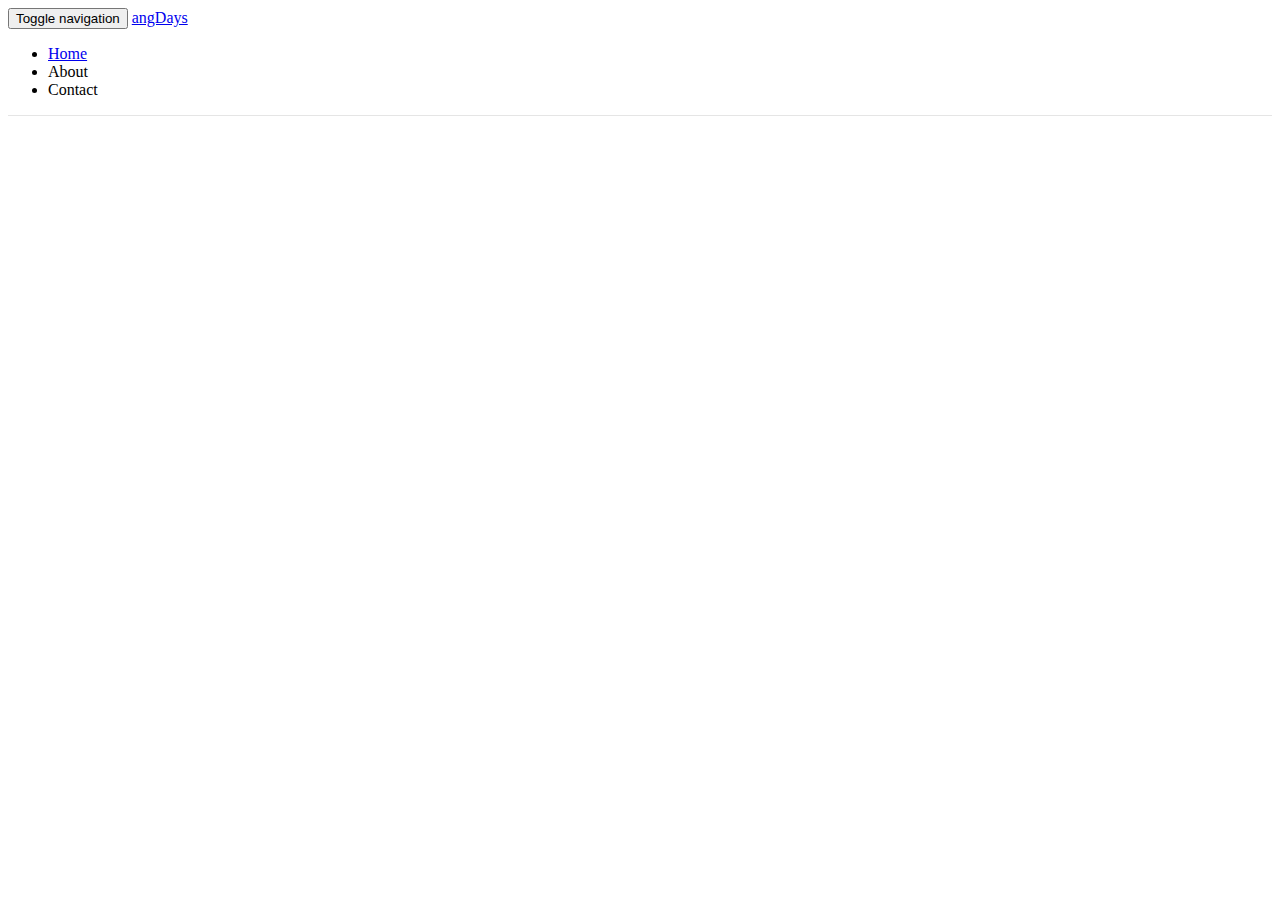
==== app/index.html @ 698ab924 "add mcgrea angular-strap" ====
<!doctype html>
<html class="no-js">
  <head>
    <meta charset="utf-8">
    <title></title>
    <meta name="description" content="">
    <meta name="viewport" content="width=device-width">
    <!-- Place favicon.ico and apple-touch-icon.png in the root directory -->
    <!-- build:css(.) styles/vendor.css -->
    <!-- bower:css -->
    <link rel="stylesheet" href="bower_components/bootstrap/dist/css/bootstrap.css" />
    <!-- endbower -->
    <!-- endbuild -->
    <!-- build:css(.tmp) styles/main.css -->
    <link rel="stylesheet" href="styles/main.css">
    <!-- endbuild -->
  </head>
  <body ng-app="angDaysApp">
    <!--[if lt IE 7]>
      <p class="browsehappy">You are using an <strong>outdated</strong> browser. Please <a href="http://browsehappy.com/">upgrade your browser</a> to improve your experience.</p>
    <![endif]-->

    <!-- Add your site or application content here -->
    <div class="header">
      <div class="navbar navbar-default" role="navigation">
        <div class="container">
          <div class="navbar-header">

            <button type="button" class="navbar-toggle collapsed" data-toggle="collapse" data-target="#js-navbar-collapse">
              <span class="sr-only">Toggle navigation</span>
              <span class="icon-bar"></span>
              <span class="icon-bar"></span>
              <span class="icon-bar"></span>
            </button>

            <a class="navbar-brand" href="#/">angDays</a>
          </div>

          <div class="collapse navbar-collapse" id="js-navbar-collapse">

            <ul class="nav navbar-nav">
              <li class="active"><a href="#/">Home</a></li>
              <li><a ng-href="#/about">About</a></li>
              <li><a ng-href="#/">Contact</a></li>
            </ul>
          </div>
        </div>
      </div>
    </div>

    <div class="container">
    <div ng-view=""></div>
    </div>

    <!-- Google Analytics: change UA-XXXXX-X to be your site's ID -->
     <script>
       !function(A,n,g,u,l,a,r){A.GoogleAnalyticsObject=l,A[l]=A[l]||function(){
       (A[l].q=A[l].q||[]).push(arguments)},A[l].l=+new Date,a=n.createElement(g),
       r=n.getElementsByTagName(g)[0],a.src=u,r.parentNode.insertBefore(a,r)
       }(window,document,'script','//www.google-analytics.com/analytics.js','ga');

       ga('create', 'UA-XXXXX-X');
       ga('send', 'pageview');
    </script>

    <!-- build:js(.) scripts/vendor.js -->
    <!-- bower:js -->
    <script src="bower_components/jquery/dist/jquery.js"></script>
    <script src="bower_components/angular/angular.js"></script>
    <script src="bower_components/bootstrap/dist/js/bootstrap.js"></script>
    <script src="bower_components/angular-animate/angular-animate.js"></script>
    <script src="bower_components/angular-cookies/angular-cookies.js"></script>
    <script src="bower_components/angular-resource/angular-resource.js"></script>
    <script src="bower_components/angular-route/angular-route.js"></script>
    <script src="bower_components/angular-sanitize/angular-sanitize.js"></script>
    <script src="bower_components/angular-touch/angular-touch.js"></script>
    <script src="bower_components/angular-strap/dist/angular-strap.js"></script>
    <script src="bower_components/angular-strap/dist/angular-strap.tpl.js"></script>
    <!-- endbower -->
    <!-- endbuild -->

        <!-- build:js({.tmp,app}) scripts/scripts.js -->
        <script src="scripts/app.js"></script>
        <script src="scripts/controllers/main.js"></script>
        <script src="scripts/controllers/about.js"></script>
        <script src="scripts/controllers/newtask.js"></script>
        <!-- endbuild -->
</body>
</html>
---- app/styles/main.css ----
.browsehappy {
  margin: 0.2em 0;
  background: #ccc;
  color: #000;
  padding: 0.2em 0;
}

body {
  padding: 0;
}

/* Everything but the jumbotron gets side spacing for mobile first views */
.header,
.marketing,
.footer {
  padding-left: 15px;
  padding-right: 15px;
}

/* Custom page header */
.header {
  border-bottom: 1px solid #e5e5e5;
  margin-bottom: 10px;
}
/* Make the masthead heading the same height as the navigation */
.header h3 {
  margin-top: 0;
  margin-bottom: 0;
  line-height: 40px;
  padding-bottom: 19px;
}

/* Custom page footer */
.footer {
  padding-top: 19px;
  color: #777;
  border-top: 1px solid #e5e5e5;
}

.container-narrow > hr {
  margin: 30px 0;
}

/* Main marketing message and sign up button */
.jumbotron {
  text-align: center;
  border-bottom: 1px solid #e5e5e5;
}
.jumbotron .btn {
  font-size: 21px;
  padding: 14px 24px;
}

/* Supporting marketing content */
.marketing {
  margin: 40px 0;
}
.marketing p + h4 {
  margin-top: 28px;
}

/* Responsive: Portrait tablets and up */
@media screen and (min-width: 768px) {
  .container {
    max-width: 730px;
  }

  /* Remove the padding we set earlier */
  .header,
  .marketing,
  .footer {
    padding-left: 0;
    padding-right: 0;
  }
  /* Space out the masthead */
  .header {
    margin-bottom: 30px;
  }
  /* Remove the bottom border on the jumbotron for visual effect */
  .jumbotron {
    border-bottom: 0;
  }
}
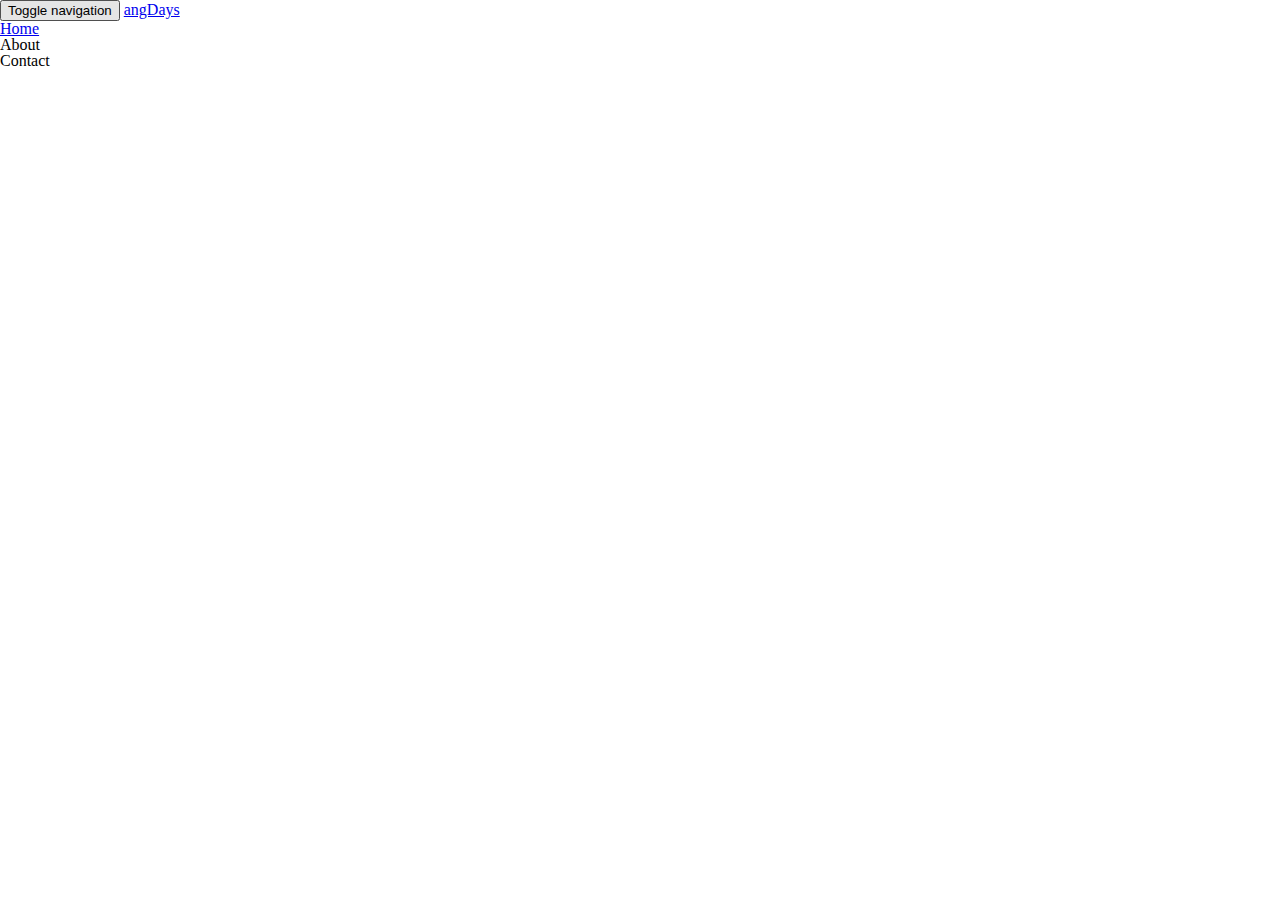
==== commit f6db752e: "switch to compass / sass" ====
--- a/app/index.html
+++ b/app/index.html
@@ -12,7 +12,7 @@
     <!-- endbower -->
     <!-- endbuild -->
     <!-- build:css(.tmp) styles/main.css -->
-    <link rel="stylesheet" href="styles/main.css">
+    <link rel="stylesheet" href="styles/stylesheets/main.css">
     <!-- endbuild -->
   </head>
   <body ng-app="angDaysApp">
@@ -84,6 +84,10 @@
         <script src="scripts/controllers/main.js"></script>
         <script src="scripts/controllers/about.js"></script>
         <script src="scripts/controllers/newtask.js"></script>
+        <script src="scripts/controllers/tasklist.js"></script>
+        <script src="scripts/services/sharetasks.js"></script>
+        <script src="scripts/directives/tasklist.js"></script>
+        <script src="scripts/services/dateservice.js"></script>
         <!-- endbuild -->
 </body>
 </html>
--- a/app/styles/stylesheets/main.css
+++ b/app/styles/stylesheets/main.css
@@ -0,0 +1,128 @@
+/* line 17, ../../../../../../../../../../usr/share/compass/frameworks/compass/stylesheets/compass/reset/_utilities.scss */
+html, body, div, span, applet, object, iframe,
+h1, h2, h3, h4, h5, h6, p, blockquote, pre,
+a, abbr, acronym, address, big, cite, code,
+del, dfn, em, img, ins, kbd, q, s, samp,
+small, strike, strong, sub, sup, tt, var,
+b, u, i, center,
+dl, dt, dd, ol, ul, li,
+fieldset, form, label, legend,
+table, caption, tbody, tfoot, thead, tr, th, td,
+article, aside, canvas, details, embed,
+figure, figcaption, footer, header, hgroup,
+menu, nav, output, ruby, section, summary,
+time, mark, audio, video {
+  margin: 0;
+  padding: 0;
+  border: 0;
+  font: inherit;
+  font-size: 100%;
+  vertical-align: baseline;
+}
+
+/* line 22, ../../../../../../../../../../usr/share/compass/frameworks/compass/stylesheets/compass/reset/_utilities.scss */
+html {
+  line-height: 1;
+}
+
+/* line 24, ../../../../../../../../../../usr/share/compass/frameworks/compass/stylesheets/compass/reset/_utilities.scss */
+ol, ul {
+  list-style: none;
+}
+
+/* line 26, ../../../../../../../../../../usr/share/compass/frameworks/compass/stylesheets/compass/reset/_utilities.scss */
+table {
+  border-collapse: collapse;
+  border-spacing: 0;
+}
+
+/* line 28, ../../../../../../../../../../usr/share/compass/frameworks/compass/stylesheets/compass/reset/_utilities.scss */
+caption, th, td {
+  text-align: left;
+  font-weight: normal;
+  vertical-align: middle;
+}
+
+/* line 30, ../../../../../../../../../../usr/share/compass/frameworks/compass/stylesheets/compass/reset/_utilities.scss */
+q, blockquote {
+  quotes: none;
+}
+/* line 103, ../../../../../../../../../../usr/share/compass/frameworks/compass/stylesheets/compass/reset/_utilities.scss */
+q:before, q:after, blockquote:before, blockquote:after {
+  content: "";
+  content: none;
+}
+
+/* line 32, ../../../../../../../../../../usr/share/compass/frameworks/compass/stylesheets/compass/reset/_utilities.scss */
+a img {
+  border: none;
+}
+
+/* line 116, ../../../../../../../../../../usr/share/compass/frameworks/compass/stylesheets/compass/reset/_utilities.scss */
+article, aside, details, figcaption, figure, footer, header, hgroup, menu, nav, section, summary {
+  display: block;
+}
+
+/* line 3, ../sass/main.scss */
+.browsehappy {
+  margin: 0.2em 0;
+  background: #ccc;
+  color: #000;
+  padding: 0.2em 0;
+}
+
+/* line 10, ../sass/main.scss */
+body {
+  padding: 0;
+}
+
+/* Make the masthead heading the same height as the navigation */
+/* line 15, ../sass/main.scss */
+.header h3 {
+  margin-top: 0;
+  margin-bottom: 0;
+  line-height: 40px;
+  padding-bottom: 19px;
+}
+
+/* Custom page footer */
+/* line 23, ../sass/main.scss */
+.footer {
+  padding-top: 19px;
+  color: #777;
+  border-top: 1px solid #e5e5e5;
+}
+
+/* line 29, ../sass/main.scss */
+.container-narrow > hr {
+  margin: 30px 0;
+}
+
+/* Responsive: Portrait tablets and up */
+@media screen and (min-width: 768px) {
+  /* line 37, ../sass/main.scss */
+  .container {
+    max-width: 730px;
+  }
+
+  /* Remove the padding we set earlier */
+  /* line 44, ../sass/main.scss */
+  .header,
+  .marketing,
+  .footer {
+    padding-left: 0;
+    padding-right: 0;
+  }
+
+  /* Space out the masthead */
+  /* line 49, ../sass/main.scss */
+  .header {
+    margin-bottom: 30px;
+  }
+
+  /* Remove the bottom border on the jumbotron for visual effect */
+  /* line 53, ../sass/main.scss */
+  .jumbotron {
+    border-bottom: 0;
+  }
+}
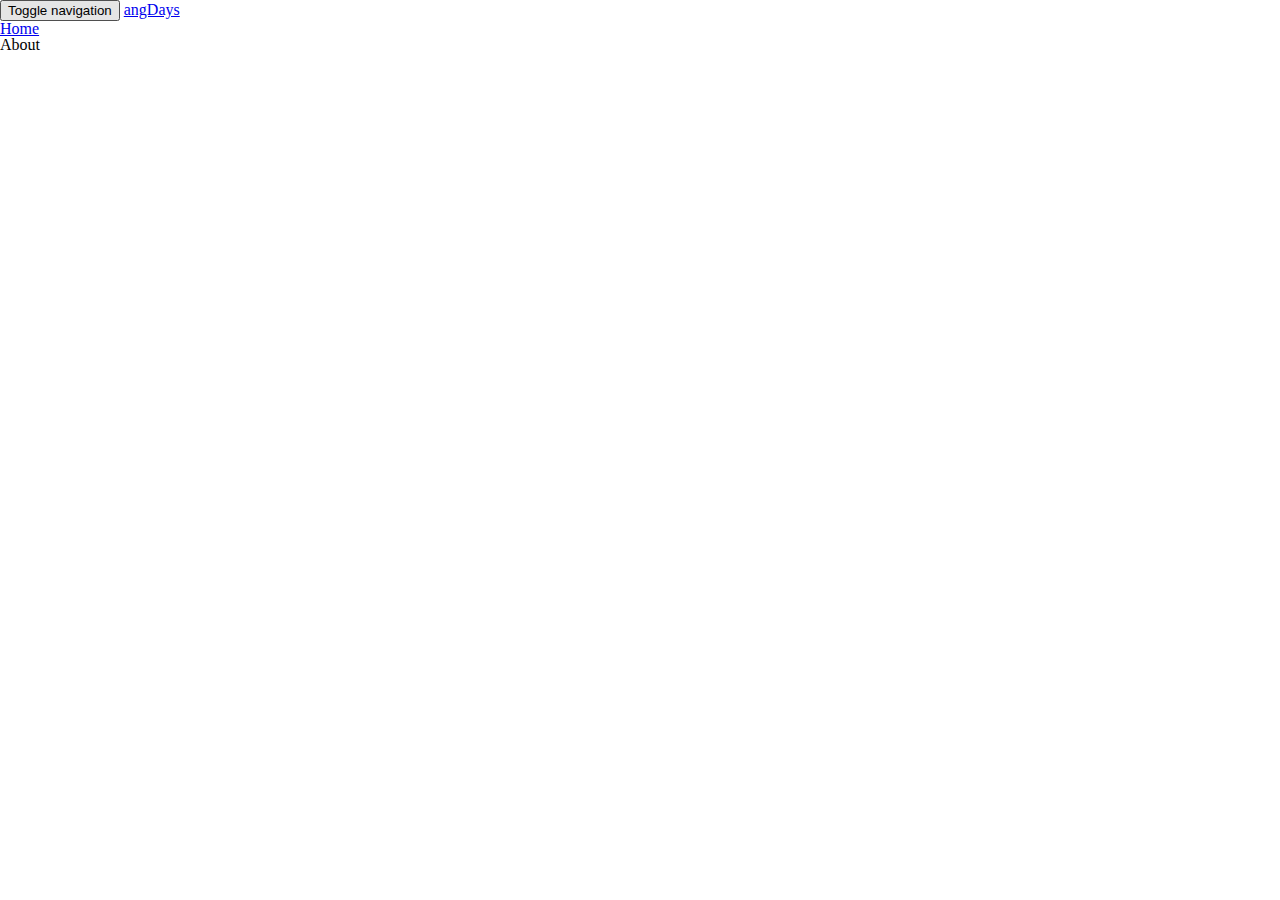
==== commit e04f2213: "Remove Contact link from navbar." ====
--- a/app/index.html
+++ b/app/index.html
@@ -41,7 +41,6 @@
             <ul class="nav navbar-nav">
               <li class="active"><a href="#/">Home</a></li>
               <li><a ng-href="#/about">About</a></li>
-              <li><a ng-href="#/">Contact</a></li>
             </ul>
           </div>
         </div>
--- a/app/styles/stylesheets/main.css
+++ b/app/styles/stylesheets/main.css
@@ -76,37 +76,62 @@
   padding: 0;
 }
 
-/* Make the masthead heading the same height as the navigation */
-/* line 15, ../sass/main.scss */
-.header h3 {
-  margin-top: 0;
-  margin-bottom: 0;
-  line-height: 40px;
-  padding-bottom: 19px;
+/* line 14, ../sass/main.scss */
+h2.header {
+  text-shadow: 0px 0px 1px #aaaaaa;
+  width: 90%;
+  margin: 0 auto;
+  height: auto;
+  text-align: center;
+  font-size: 180%;
+  margin-bottom: 2em;
+}
+
+/* line 19, ../sass/main.scss */
+.summaryview > h3 {
+  margin: 0 auto;
+  font-family: "Roboto";
+  font-size: 130%;
+}
+
+/* line 25, ../sass/main.scss */
+.singletask {
+  width: 90%;
+}
+
+/* line 29, ../sass/main.scss */
+li.list-group-item {
+  margin: 1em;
+}
+
+/* line 33, ../sass/main.scss */
+.tview {
+  width: 90%;
+  margin: 0 auto;
 }
 
 /* Custom page footer */
-/* line 23, ../sass/main.scss */
+/* line 39, ../sass/main.scss */
 .footer {
   padding-top: 19px;
   color: #777;
   border-top: 1px solid #e5e5e5;
 }
 
-/* line 29, ../sass/main.scss */
+/* line 45, ../sass/main.scss */
 .container-narrow > hr {
   margin: 30px 0;
 }
 
 /* Responsive: Portrait tablets and up */
 @media screen and (min-width: 768px) {
-  /* line 37, ../sass/main.scss */
+  /* line 53, ../sass/main.scss */
   .container {
     max-width: 730px;
   }
 
   /* Remove the padding we set earlier */
-  /* line 44, ../sass/main.scss */
+  /* line 60, ../sass/main.scss */
   .header,
   .marketing,
   .footer {
@@ -115,14 +140,23 @@
   }
 
   /* Space out the masthead */
-  /* line 49, ../sass/main.scss */
+  /* line 65, ../sass/main.scss */
   .header {
     margin-bottom: 30px;
   }
 
   /* Remove the bottom border on the jumbotron for visual effect */
-  /* line 53, ../sass/main.scss */
+  /* line 69, ../sass/main.scss */
   .jumbotron {
     border-bottom: 0;
   }
 }
+/* line 73, ../sass/main.scss */
+.form-control {
+  width: 96%;
+}
+
+/* line 76, ../sass/main.scss */
+.btn {
+  font-size: 70%;
+}
